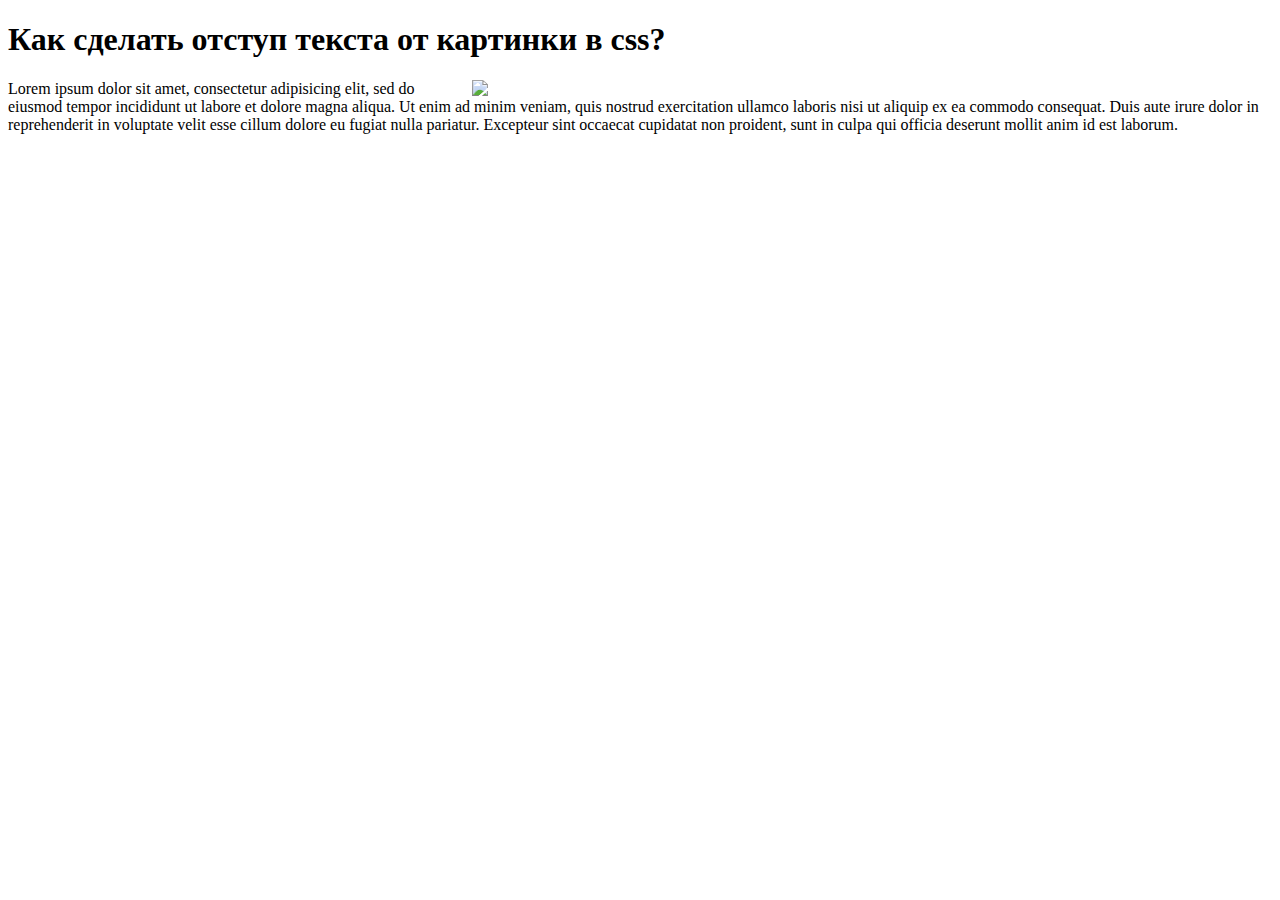
==== links/1.html @ 8e7cf1ed "Add files via upload" ====
<!DOCTYPE html>
<html>
<head>
<meta charset="utf-8"/>
<title>Как сделать отступ текста от картинки в css?</title>
<style>

</style>
</head>
<body>
<h1>Как сделать отступ текста от картинки в css?</h1>
<img src="1950.jpg" align="right" width="800"> Lorem ipsum dolor sit amet, consectetur adipisicing elit, sed do eiusmod tempor incididunt ut labore et dolore magna aliqua.​ Ut enim ad minim veniam, quis nostrud exercitation ullamco laboris nisi ut aliquip ex ea commodo consequat.​ Duis aute irure dolor in reprehenderit in voluptate velit esse cillum dolore eu fugiat nulla pariatur.​ Excepteur sint occaecat cupidatat non proident, sunt in culpa qui officia deserunt mollit anim id est laborum.​
</body>
</html>
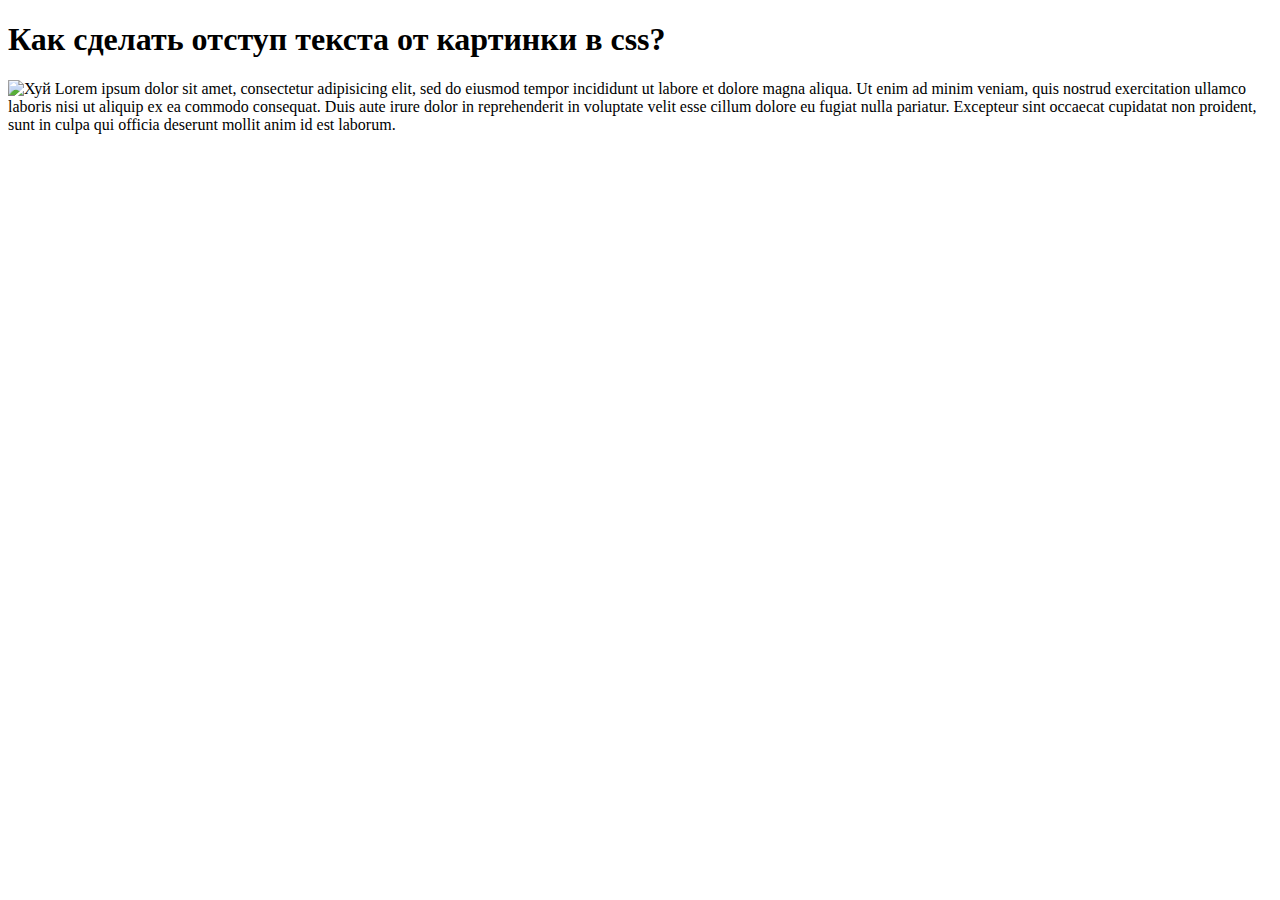
==== commit 91cee704: "Update 1.html" ====
--- a/links/1.html
+++ b/links/1.html
@@ -9,6 +9,6 @@
 </head>
 <body>
 <h1>Как сделать отступ текста от картинки в css?</h1>
-<img src="1950.jpg" align="right" width="800"> Lorem ipsum dolor sit amet, consectetur adipisicing elit, sed do eiusmod tempor incididunt ut labore et dolore magna aliqua.​ Ut enim ad minim veniam, quis nostrud exercitation ullamco laboris nisi ut aliquip ex ea commodo consequat.​ Duis aute irure dolor in reprehenderit in voluptate velit esse cillum dolore eu fugiat nulla pariatur.​ Excepteur sint occaecat cupidatat non proident, sunt in culpa qui officia deserunt mollit anim id est laborum.​
+<img src="https://github.com/runawaykid1337/runawaykid1337.github.io/blob/main/img/1940.jpg" alt="Хуй"> Lorem ipsum dolor sit amet, consectetur adipisicing elit, sed do eiusmod tempor incididunt ut labore et dolore magna aliqua.​ Ut enim ad minim veniam, quis nostrud exercitation ullamco laboris nisi ut aliquip ex ea commodo consequat.​ Duis aute irure dolor in reprehenderit in voluptate velit esse cillum dolore eu fugiat nulla pariatur.​ Excepteur sint occaecat cupidatat non proident, sunt in culpa qui officia deserunt mollit anim id est laborum.​
 </body>
-</html>+</html>
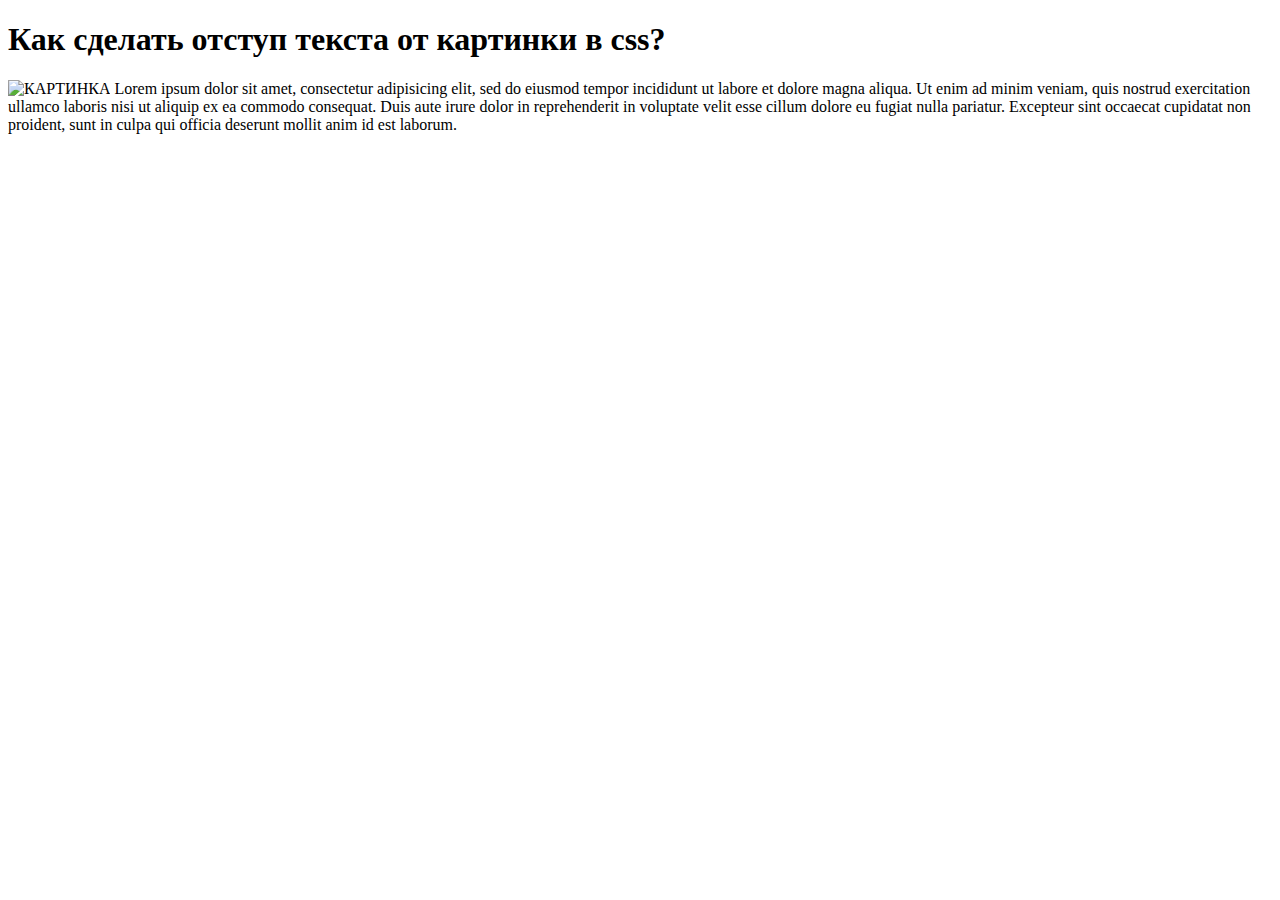
==== commit 003bcd56: "Update 1.html" ====
--- a/links/1.html
+++ b/links/1.html
@@ -9,6 +9,6 @@
 </head>
 <body>
 <h1>Как сделать отступ текста от картинки в css?</h1>
-<img src="https://github.com/runawaykid1337/runawaykid1337.github.io/blob/main/img/1940.jpg" alt="Хуй"> Lorem ipsum dolor sit amet, consectetur adipisicing elit, sed do eiusmod tempor incididunt ut labore et dolore magna aliqua.​ Ut enim ad minim veniam, quis nostrud exercitation ullamco laboris nisi ut aliquip ex ea commodo consequat.​ Duis aute irure dolor in reprehenderit in voluptate velit esse cillum dolore eu fugiat nulla pariatur.​ Excepteur sint occaecat cupidatat non proident, sunt in culpa qui officia deserunt mollit anim id est laborum.​
+<img src="https://github.com/runawaykid1337/runawaykid1337.github.io/blob/main/img/1940.jpg" alt="КАРТИНКА"> Lorem ipsum dolor sit amet, consectetur adipisicing elit, sed do eiusmod tempor incididunt ut labore et dolore magna aliqua.​ Ut enim ad minim veniam, quis nostrud exercitation ullamco laboris nisi ut aliquip ex ea commodo consequat.​ Duis aute irure dolor in reprehenderit in voluptate velit esse cillum dolore eu fugiat nulla pariatur.​ Excepteur sint occaecat cupidatat non proident, sunt in culpa qui officia deserunt mollit anim id est laborum.​
 </body>
 </html>
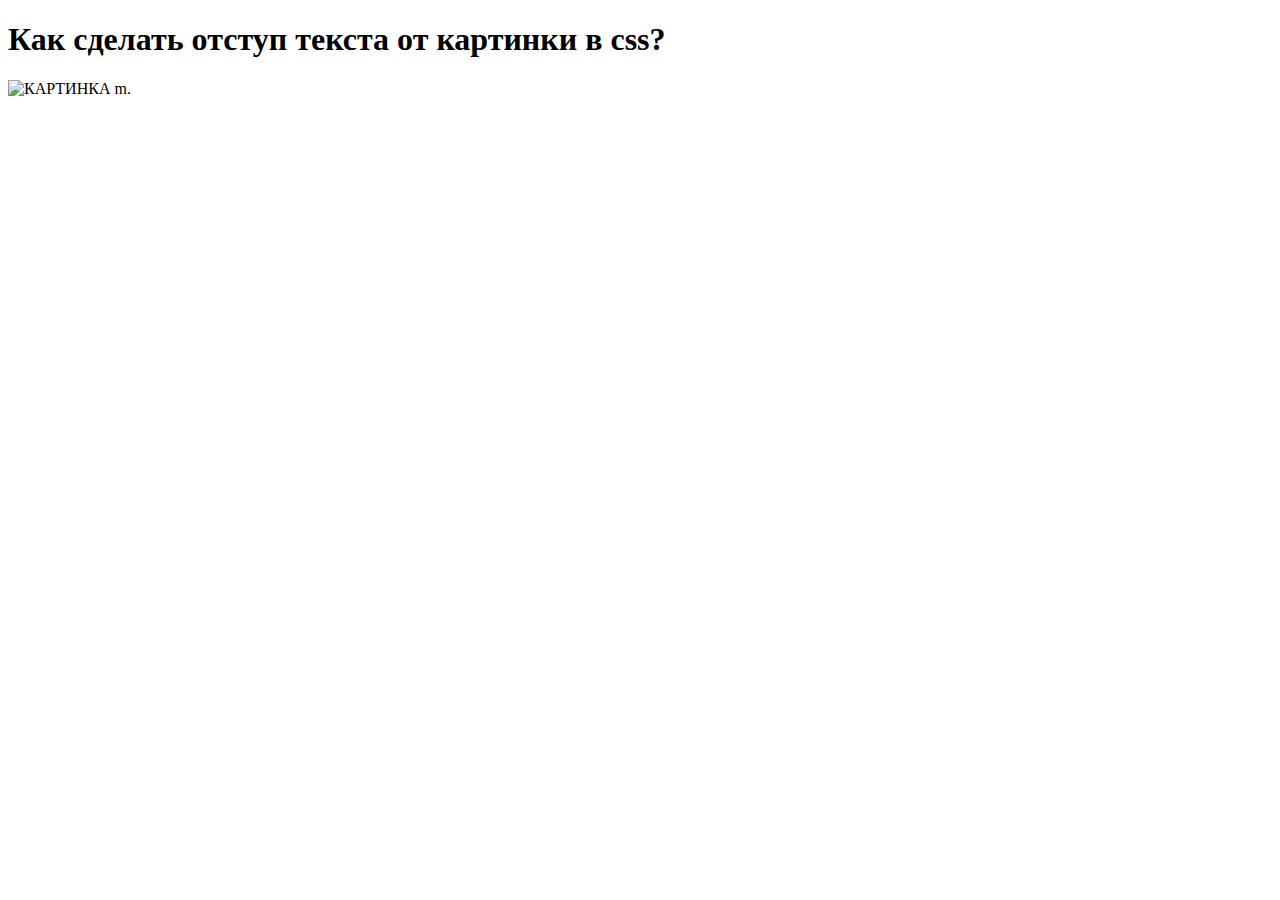
==== commit 497b1747: "Update 1.html" ====
--- a/links/1.html
+++ b/links/1.html
@@ -9,6 +9,6 @@
 </head>
 <body>
 <h1>Как сделать отступ текста от картинки в css?</h1>
-<img src="https://github.com/runawaykid1337/runawaykid1337.github.io/blob/main/img/1940.jpg" alt="КАРТИНКА"> Lorem ipsum dolor sit amet, consectetur adipisicing elit, sed do eiusmod tempor incididunt ut labore et dolore magna aliqua.​ Ut enim ad minim veniam, quis nostrud exercitation ullamco laboris nisi ut aliquip ex ea commodo consequat.​ Duis aute irure dolor in reprehenderit in voluptate velit esse cillum dolore eu fugiat nulla pariatur.​ Excepteur sint occaecat cupidatat non proident, sunt in culpa qui officia deserunt mollit anim id est laborum.​
+<img src="https://github.com/runawaykid1337/runawaykid1337.github.io/blob/main/img/1940.jpg" alt="КАРТИНКА"> m.​
 </body>
 </html>
